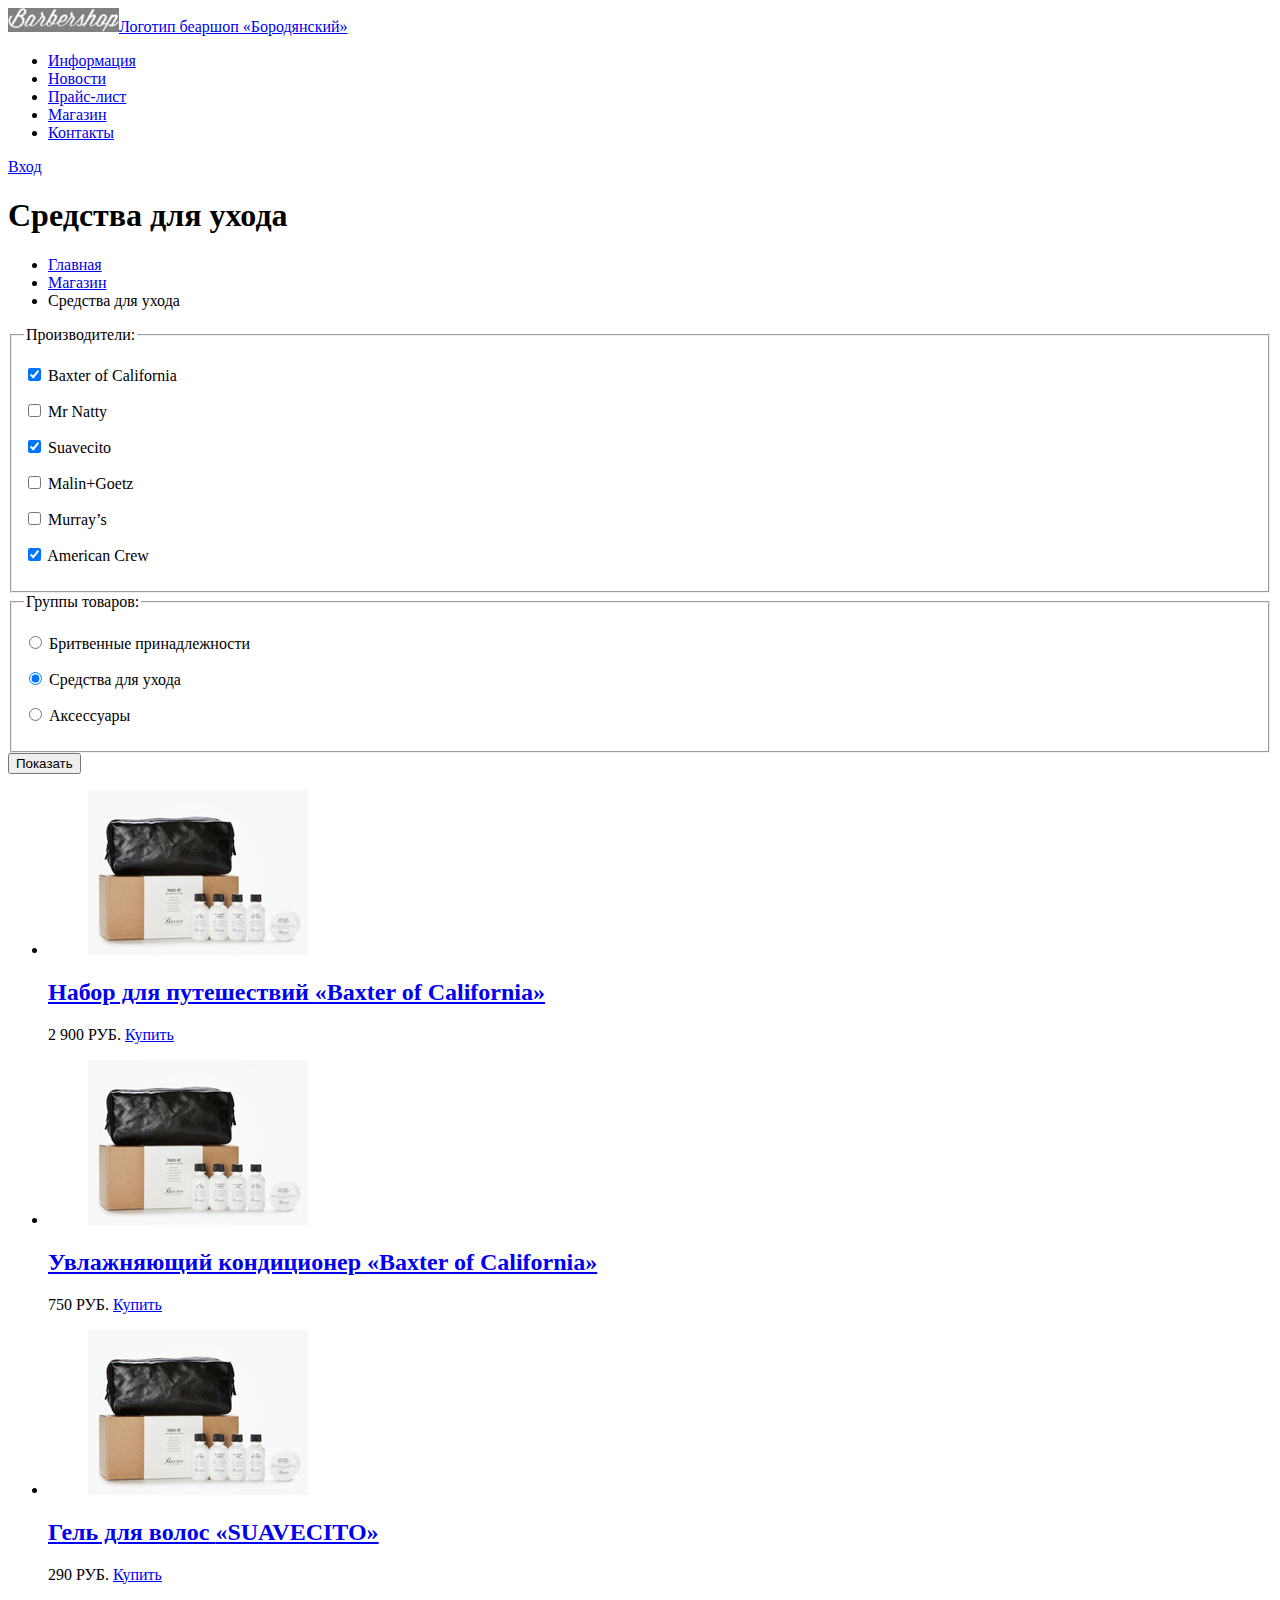
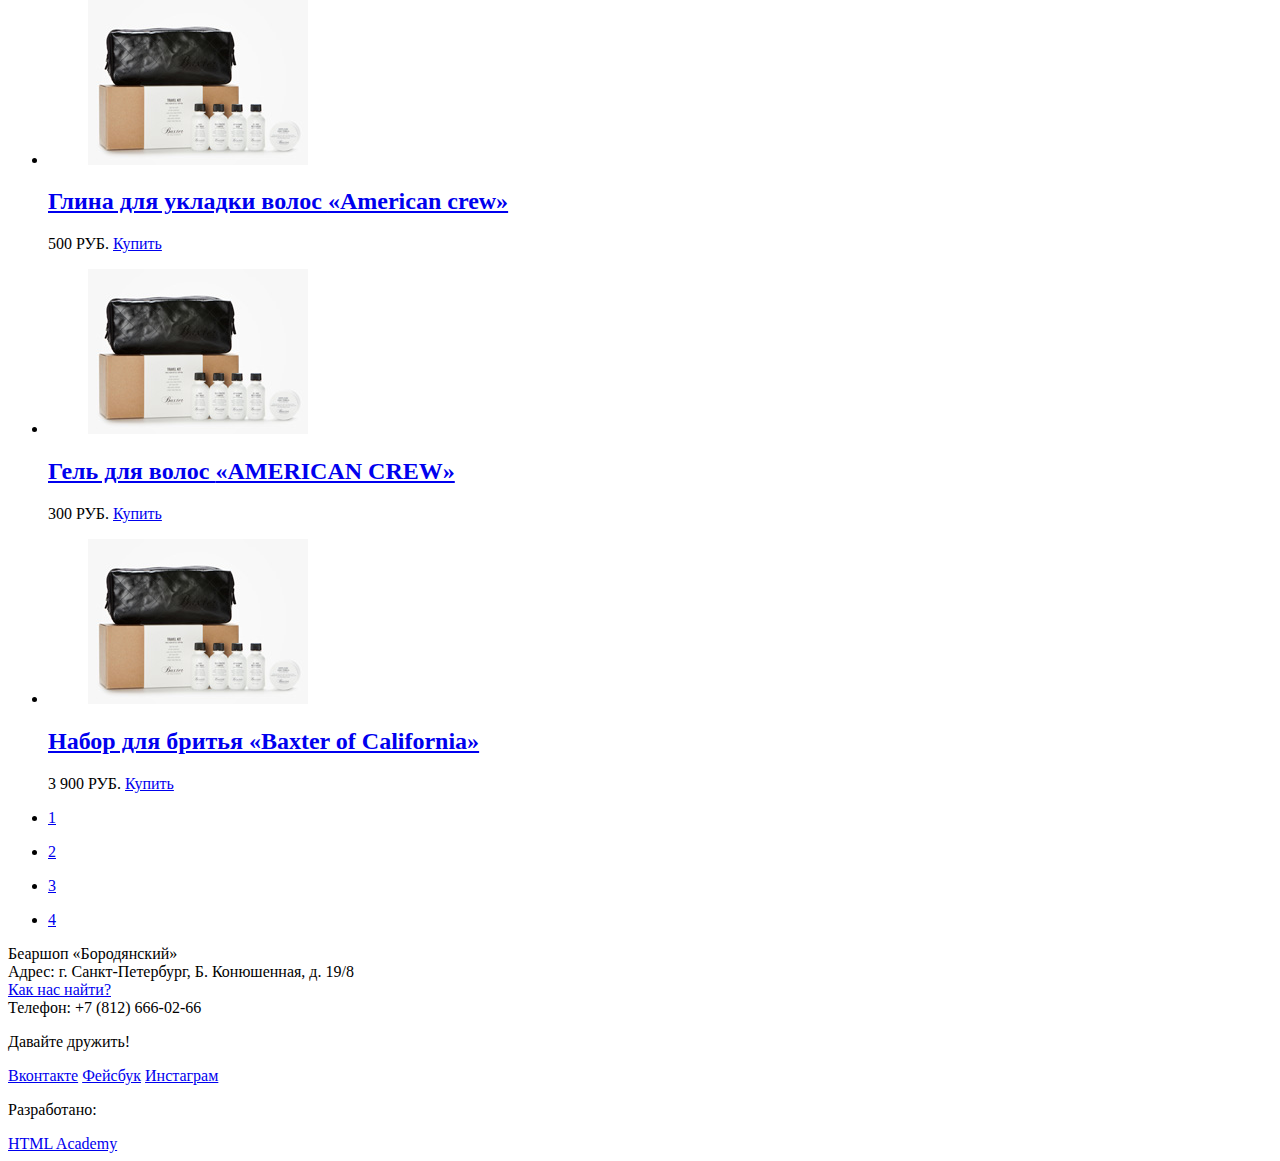
==== catalog.html @ a3be1204 "Правки 30.05.17" ====
<!DOCTYPE html>
<html lang="ru">
	<head>
		<meta charset="utf-8">
		<title>Беаршоп «Бородянский». Каталог</title>
	</head>
	<body>
		<header class="site-header">
			<div class="container">
				<nav class="main-navigation">
					<a class="main-nav_logo" href="index.html"><img src="img/logo-mini.png" width="111" height="24" style="background-color: gray;" alt="Беаршоп «Бородянский» - логотип">Логотип беаршоп «Бородянский»</a>
					<ul class="main-nav_list">
						<li class="main-nav_item">
							<a href="#">Информация</a>
						</li>
						<li class="main-nav_item">
							<a href="#">Новости</a>
						</li>
						<li class="main-nav_item">
							<a href="#">Прайс-лист</a>
						</li>
						<li class="main-nav_item nav_item-active">
							<a href="#">Магазин</a>
						</li>
						<li class="main-nav_item">
							<a href="#">Контакты</a>
						</li>
					</ul>
					<div class="user-block">
						<a class="login" href="#">Вход</a>
					</div>
				</nav>
			</div>					
		</header>
		<main class="container">
			<header class="content-header">
				<h1 class="main-title">
					Средства для ухода
				</h1>
				<nav class="breadcrumbs">
					<ul>
						<li>
							<a href="#">Главная</a>
						</li>
						<li>
							<a href="#">Магазин</a>
						</li>
						<li>
							Средства для ухода
						</li>
					</ul>
				</nav>
			</header>
			<div class="content">
				<div class="content-filters">
					<form class="filters-group" action="https://echo.htmlacademy.ru" method="get">
						<fieldset class="filters-group">
							<legend class="filters-group-title">
								Производители:
							</legend>
							<p>
								<input type="checkbox" name="manufacturer-1" id="manufacturer-1_field" checked>
								<label for="manufacturer-1_field">Baxter of California</label>
							</p>
							<p>
								<input type="checkbox" name="manufacturer-2" id="manufacturer-2_field">
								<label for="manufacturer-2_field">Mr Natty</label>
							</p>
							<p>
								<input type="checkbox" name="manufacturer-3" id="manufacturer-3_field" checked>
								<label for="manufacturer-3_field">Suavecito</label>
							</p>
							<p>
								<input type="checkbox" name="manufacturer-4" id="manufacturer-4_field">
								<label for="manufacturer-4_field">Malin+Goetz</label>
							</p>
							<p>
								<input type="checkbox" name="manufacturer-5" id="manufacturer-5_field">
								<label for="manufacturer-5_field">Murray’s</label>
							</p>
							<p>
								<input type="checkbox" name="manufacturer-6" id="manufacturer-6_field" checked>
								<label for="manufacturer-6_field">American Crew</label>
							</p>
						</fieldset>
						<fieldset class="filters-group">
							<legend class="filters-group-title">
								Группы товаров:
							</legend>
							<p>
								<input type="radio" name="product_group" id="product_group-1_field" value="1">
								<label class="product_group" for="product_group-1_field">Бритвенные принадлежности</label>
							</p>
							<p>
								<input type="radio" name="product_group" id="product_group-2_field" value="2" checked>
								<label class="product_group" for="product_group-2_field">Средства для ухода</label>
							</p>
							<p>
								<input type="radio" name="product_group" id="product_group-3_field" value="2">
								<label class="product_group" for="product_group-3_field">Аксессуары</label>
							</p>
						</fieldset>
						<div class="filters-group_btn_position">
							<button class="btn" type="submit">Показать</button>
						</div>
					</form>
				</div>
				<div class="products">
					<ul class="products_list">
						<li>
							<article class="product-item">
								<figure class="product-imgage">
									<a href="item.html"><img src="img/Layer 38.jpg" width="220" height="165" alt="Набор для путешествий «Baxter of California»"></a>
								</figure>
								<h2 class="product-name">
									<a href="item.html"><span class="product-group">Набор для путешествий </span><span class="product-name">«Baxter of California»</span></a>
								</h2>
								<p class="product-acquiring">
									<span class="product-price">2 900 РУБ.</span>
									<a class="btn" href="#">Купить</a>
								</p>
							</article>						
						</li>
						<li>
							<article class="product-item">
								<figure class="product-image">
									<a href="item.html"><img src="img/Layer 38.jpg" width="220" height="165" alt="Увлажняющий кондиционер «Baxter of California»"></a>
								</figure>
								<h2 class="product-name">
									<a href="item.html"><span class="product-group">Увлажняющий кондиционер </span><span class="product-name">«Baxter of California»</span></a>
								</h2>
								<p class="product-acquiring">
									<span class="product-price">750 РУБ.</span>
									<a class="btn" href="#">Купить</a>
								</p>
							</article>						
						</li>
						<li>
							<article class="product-item">
								<figure class="product-imgage">
									<a href="item.html"><img src="img/Layer 38.jpg" width="220" height="165" alt="Гель для волос «SUAVECITO"></a>
								</figure>
								<h2 class="product-name">
									<a href="item.html"><span class="product-group">Гель для волос </span><span class="product-name">«SUAVECITO»</span></a>
								</h2>
								<p class="product-acquiring">
									<span class="product-price">290 РУБ.</span>
									<a class="btn" href="#">Купить</a>
								</p>
							</article>						
						</li>
						<li>
							<article class="product-item">
								<figure class="product-imgage">
									<a href="item.html"><img src="img/Layer 38.jpg" width="220" height="165" alt="Глина для укладки волос «American crew»"></a>
								</figure>
								<h2 class="product-name">
									<a href="item.html"><span class="product-group">Глина для укладки волос </span><span class="product-name">«American crew»</span></a>
								</h2>
								<p class="product-acquiring">
									<span class="product-price">500 РУБ.</span>
									<a class="btn" href="#">Купить</a>
								</p>
							</article>						
						</li>
						<li>
							<article class="product-item">
								<figure class="product-imgage">
									<a href="item.html"><img src="img/Layer 38.jpg" width="220" height="165" alt="Гель для волос «AMERICAN CREW»"></a>
								</figure>
								<h2 class="product-name">
									<a href="item.html"><span class="product-group">Гель для волос </span><span class="product-name">«AMERICAN CREW»</span></a>
								</h2>
								<p class="product-acquiring">
									<span class="product-price">300 РУБ.</span>
									<a class="btn" href="#">Купить</a>
								</p>
							</article>						
						</li>
						<li>
							<article class="product-item">
								<figure class="product-imgage">
									<a href="item.html"><img src="img/Layer 38.jpg" width="220" height="165" alt="Набор для бритья «Baxter of California»"></a>
								</figure>
								<h2 class="product-name">
									<a href="item.html"><span class="product-group">Набор для бритья «Baxter of California»</span></a>
								</h2>
								<p class="product-acquiring">
									<span class="product-price">3 900 РУБ.</span>
									<a class="btn" href="#">Купить</a>
								</p>
							</article>						
						</li>
					</ul>
					<ul>
						<li class="product_list_num"><a class="btn-num" href="#">1</a></li>
					</ul>
					<ul>
						<li class="product_list_num"><a class="btn-num btn-active" href="#">2</a></li>
					</ul>
					<ul>
						<li class="product_list_num"><a class="btn-num" href="#">3</a></li>
					</ul>
					<ul>
						<li class="product_list_num"><a class="btn-num" href="#">4</a></li>
					</ul>
				</div>
			</div>
		</main>
		<footer class="main-footer">
			<div class="container">
				<section class="footer-contacts">
					<p>
          Беаршоп «Бородянский»<br>
          Адрес: г. Санкт-Петербург, Б. Конюшенная, д. 19/8<br>
          <a href="#">Как нас найти?</a><br>
          Телефон: +7 (812) 666-02-66
					</p>
				</section>
				<section class="footer-social">
					<p>Давайте дружить!</p>
					<a class="social-btn social-btn-vk" href="#">Вконтакте</a>
					<a class="social-btn social-btn-fb" href="#">Фейсбук</a>
					<a class="social-btn social-btn-inst" href="#">Инстаграм</a>
				</section>
				<section class="footer-copyright">
					<p>Разработано:</p>
					<a class="btn" href="https://htmlacademy.ru">HTML Academy</a>
				</section>
			</div>
		</footer>
	</body>
</html>
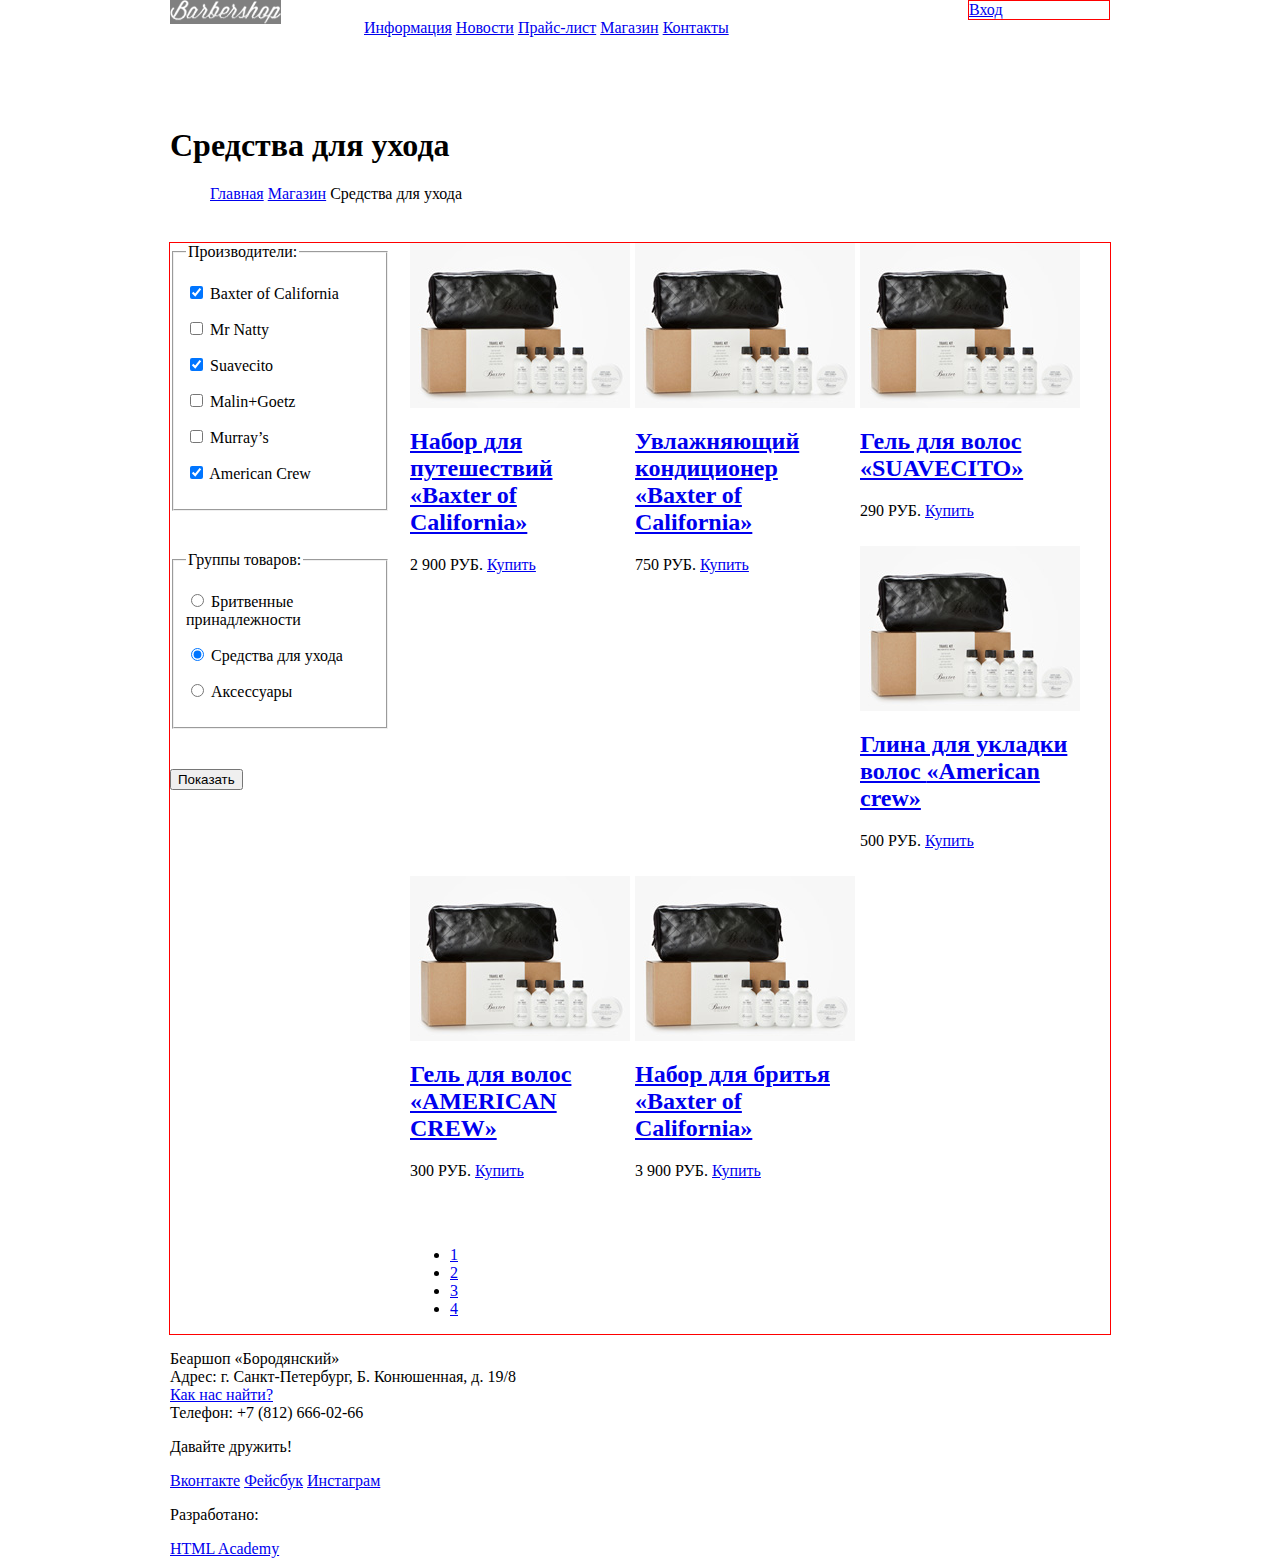
==== commit 4df640b1: "Сетки" ====
--- a/catalog.html
+++ b/catalog.html
@@ -1,234 +1,231 @@
 <!DOCTYPE html>
 <html lang="ru">
-	<head>
-		<meta charset="utf-8">
-		<title>Беаршоп «Бородянский». Каталог</title>
-	</head>
-	<body>
-		<header class="site-header">
-			<div class="container">
-				<nav class="main-navigation">
-					<a class="main-nav_logo" href="index.html"><img src="img/logo-mini.png" width="111" height="24" style="background-color: gray;" alt="Беаршоп «Бородянский» - логотип">Логотип беаршоп «Бородянский»</a>
-					<ul class="main-nav_list">
-						<li class="main-nav_item">
-							<a href="#">Информация</a>
-						</li>
-						<li class="main-nav_item">
-							<a href="#">Новости</a>
-						</li>
-						<li class="main-nav_item">
-							<a href="#">Прайс-лист</a>
-						</li>
-						<li class="main-nav_item nav_item-active">
-							<a href="#">Магазин</a>
-						</li>
-						<li class="main-nav_item">
-							<a href="#">Контакты</a>
-						</li>
-					</ul>
-					<div class="user-block">
-						<a class="login" href="#">Вход</a>
-					</div>
-				</nav>
-			</div>					
-		</header>
-		<main class="container">
-			<header class="content-header">
-				<h1 class="main-title">
-					Средства для ухода
-				</h1>
-				<nav class="breadcrumbs">
-					<ul>
-						<li>
-							<a href="#">Главная</a>
-						</li>
-						<li>
-							<a href="#">Магазин</a>
-						</li>
-						<li>
-							Средства для ухода
-						</li>
-					</ul>
-				</nav>
-			</header>
-			<div class="content">
-				<div class="content-filters">
-					<form class="filters-group" action="https://echo.htmlacademy.ru" method="get">
-						<fieldset class="filters-group">
-							<legend class="filters-group-title">
-								Производители:
-							</legend>
-							<p>
-								<input type="checkbox" name="manufacturer-1" id="manufacturer-1_field" checked>
-								<label for="manufacturer-1_field">Baxter of California</label>
-							</p>
-							<p>
-								<input type="checkbox" name="manufacturer-2" id="manufacturer-2_field">
-								<label for="manufacturer-2_field">Mr Natty</label>
-							</p>
-							<p>
-								<input type="checkbox" name="manufacturer-3" id="manufacturer-3_field" checked>
-								<label for="manufacturer-3_field">Suavecito</label>
-							</p>
-							<p>
-								<input type="checkbox" name="manufacturer-4" id="manufacturer-4_field">
-								<label for="manufacturer-4_field">Malin+Goetz</label>
-							</p>
-							<p>
-								<input type="checkbox" name="manufacturer-5" id="manufacturer-5_field">
-								<label for="manufacturer-5_field">Murray’s</label>
-							</p>
-							<p>
-								<input type="checkbox" name="manufacturer-6" id="manufacturer-6_field" checked>
-								<label for="manufacturer-6_field">American Crew</label>
-							</p>
-						</fieldset>
-						<fieldset class="filters-group">
-							<legend class="filters-group-title">
-								Группы товаров:
-							</legend>
-							<p>
-								<input type="radio" name="product_group" id="product_group-1_field" value="1">
-								<label class="product_group" for="product_group-1_field">Бритвенные принадлежности</label>
-							</p>
-							<p>
-								<input type="radio" name="product_group" id="product_group-2_field" value="2" checked>
-								<label class="product_group" for="product_group-2_field">Средства для ухода</label>
-							</p>
-							<p>
-								<input type="radio" name="product_group" id="product_group-3_field" value="2">
-								<label class="product_group" for="product_group-3_field">Аксессуары</label>
-							</p>
-						</fieldset>
-						<div class="filters-group_btn_position">
-							<button class="btn" type="submit">Показать</button>
-						</div>
-					</form>
-				</div>
-				<div class="products">
-					<ul class="products_list">
-						<li>
-							<article class="product-item">
-								<figure class="product-imgage">
-									<a href="item.html"><img src="img/Layer 38.jpg" width="220" height="165" alt="Набор для путешествий «Baxter of California»"></a>
-								</figure>
-								<h2 class="product-name">
-									<a href="item.html"><span class="product-group">Набор для путешествий </span><span class="product-name">«Baxter of California»</span></a>
-								</h2>
-								<p class="product-acquiring">
-									<span class="product-price">2 900 РУБ.</span>
-									<a class="btn" href="#">Купить</a>
-								</p>
-							</article>						
-						</li>
-						<li>
-							<article class="product-item">
-								<figure class="product-image">
-									<a href="item.html"><img src="img/Layer 38.jpg" width="220" height="165" alt="Увлажняющий кондиционер «Baxter of California»"></a>
-								</figure>
-								<h2 class="product-name">
-									<a href="item.html"><span class="product-group">Увлажняющий кондиционер </span><span class="product-name">«Baxter of California»</span></a>
-								</h2>
-								<p class="product-acquiring">
-									<span class="product-price">750 РУБ.</span>
-									<a class="btn" href="#">Купить</a>
-								</p>
-							</article>						
-						</li>
-						<li>
-							<article class="product-item">
-								<figure class="product-imgage">
-									<a href="item.html"><img src="img/Layer 38.jpg" width="220" height="165" alt="Гель для волос «SUAVECITO"></a>
-								</figure>
-								<h2 class="product-name">
-									<a href="item.html"><span class="product-group">Гель для волос </span><span class="product-name">«SUAVECITO»</span></a>
-								</h2>
-								<p class="product-acquiring">
-									<span class="product-price">290 РУБ.</span>
-									<a class="btn" href="#">Купить</a>
-								</p>
-							</article>						
-						</li>
-						<li>
-							<article class="product-item">
-								<figure class="product-imgage">
-									<a href="item.html"><img src="img/Layer 38.jpg" width="220" height="165" alt="Глина для укладки волос «American crew»"></a>
-								</figure>
-								<h2 class="product-name">
-									<a href="item.html"><span class="product-group">Глина для укладки волос </span><span class="product-name">«American crew»</span></a>
-								</h2>
-								<p class="product-acquiring">
-									<span class="product-price">500 РУБ.</span>
-									<a class="btn" href="#">Купить</a>
-								</p>
-							</article>						
-						</li>
-						<li>
-							<article class="product-item">
-								<figure class="product-imgage">
-									<a href="item.html"><img src="img/Layer 38.jpg" width="220" height="165" alt="Гель для волос «AMERICAN CREW»"></a>
-								</figure>
-								<h2 class="product-name">
-									<a href="item.html"><span class="product-group">Гель для волос </span><span class="product-name">«AMERICAN CREW»</span></a>
-								</h2>
-								<p class="product-acquiring">
-									<span class="product-price">300 РУБ.</span>
-									<a class="btn" href="#">Купить</a>
-								</p>
-							</article>						
-						</li>
-						<li>
-							<article class="product-item">
-								<figure class="product-imgage">
-									<a href="item.html"><img src="img/Layer 38.jpg" width="220" height="165" alt="Набор для бритья «Baxter of California»"></a>
-								</figure>
-								<h2 class="product-name">
-									<a href="item.html"><span class="product-group">Набор для бритья «Baxter of California»</span></a>
-								</h2>
-								<p class="product-acquiring">
-									<span class="product-price">3 900 РУБ.</span>
-									<a class="btn" href="#">Купить</a>
-								</p>
-							</article>						
-						</li>
-					</ul>
-					<ul>
-						<li class="product_list_num"><a class="btn-num" href="#">1</a></li>
-					</ul>
-					<ul>
-						<li class="product_list_num"><a class="btn-num btn-active" href="#">2</a></li>
-					</ul>
-					<ul>
-						<li class="product_list_num"><a class="btn-num" href="#">3</a></li>
-					</ul>
-					<ul>
-						<li class="product_list_num"><a class="btn-num" href="#">4</a></li>
-					</ul>
-				</div>
-			</div>
-		</main>
-		<footer class="main-footer">
-			<div class="container">
-				<section class="footer-contacts">
-					<p>
-          Беаршоп «Бородянский»<br>
-          Адрес: г. Санкт-Петербург, Б. Конюшенная, д. 19/8<br>
-          <a href="#">Как нас найти?</a><br>
-          Телефон: +7 (812) 666-02-66
-					</p>
-				</section>
-				<section class="footer-social">
-					<p>Давайте дружить!</p>
-					<a class="social-btn social-btn-vk" href="#">Вконтакте</a>
-					<a class="social-btn social-btn-fb" href="#">Фейсбук</a>
-					<a class="social-btn social-btn-inst" href="#">Инстаграм</a>
-				</section>
-				<section class="footer-copyright">
-					<p>Разработано:</p>
-					<a class="btn" href="https://htmlacademy.ru">HTML Academy</a>
-				</section>
-			</div>
-		</footer>
-	</body>
+<head>
+  <meta charset="utf-8">
+  <title>Беаршоп «Бородянский». Каталог</title>
+  <link rel="stylesheet" href="style.css">
+</head>
+
+<body>
+  <header class="page-header">
+    <div class="container clearfix">
+      <nav class="main-navigation">
+        <a class="main-nav_logo" href="index.html"><img src="img/logo-mini.png" width="111" height="24" style="background-color: gray;" alt="Беаршоп «Бородянский» - логотип"></a>
+        <ul class="main-nav_list">
+          <li class="main-nav_item">
+            <a href="#">Информация</a>
+          </li>
+          <li class="main-nav_item">
+            <a href="#">Новости</a>
+          </li>
+          <li class="main-nav_item">
+            <a href="#">Прайс-лист</a>
+          </li>
+          <li class="main-nav_item nav_item-active">
+            <a href="#">Магазин</a>
+          </li>
+          <li class="main-nav_item">
+            <a href="#">Контакты</a>
+          </li>
+        </ul>
+      </nav>
+      <div class="user-block">
+        <a class="login" href="#">Вход</a>
+      </div>
+    </div>
+  </header>
+  
+  <main class="container">
+    <header class="content-header">
+      <h1 class="main-title">
+        Средства для ухода
+      </h1>
+      <nav class="breadcrumbs">
+        <ul>
+          <li>
+            <a href="#">Главная</a>
+          </li>
+          <li>
+            <a href="#">Магазин</a>
+          </li>
+          <li>
+            Средства для ухода
+          </li>
+        </ul>
+      </nav>
+    </header>
+    
+    <div class="content clearfix">
+      <!--<div class="content-filters">-->
+      <form class="filters" action="https://echo.htmlacademy.ru" method="get">
+        
+        <fieldset class="filters-group">
+          <legend class="filters-group-title">
+            Производители:
+          </legend>
+          <p>
+            <input type="checkbox" name="manufacturer-1" id="manufacturer-1_field" checked>
+            <label for="manufacturer-1_field">Baxter of California</label>
+          </p>
+          <p>
+            <input type="checkbox" name="manufacturer-2" id="manufacturer-2_field">
+            <label for="manufacturer-2_field">Mr Natty</label>
+          </p>
+          <p>
+            <input type="checkbox" name="manufacturer-3" id="manufacturer-3_field" checked>
+            <label for="manufacturer-3_field">Suavecito</label>
+          </p>
+          <p>
+            <input type="checkbox" name="manufacturer-4" id="manufacturer-4_field">
+            <label for="manufacturer-4_field">Malin+Goetz</label>
+          </p>
+          <p>
+            <input type="checkbox" name="manufacturer-5" id="manufacturer-5_field">
+            <label for="manufacturer-5_field">Murray’s</label>
+          </p>
+          <p>
+            <input type="checkbox" name="manufacturer-6" id="manufacturer-6_field" checked>
+            <label for="manufacturer-6_field">American Crew</label>
+          </p>
+        </fieldset>
+        
+        <fieldset class="filters-group">
+          <legend class="filters-group-title">
+            Группы товаров:
+          </legend>
+          <p>
+            <input type="radio" name="product_group" id="product_group-1_field" value="1">
+            <label class="product_group" for="product_group-1_field">Бритвенные принадлежности</label>
+          </p>
+          <p>
+            <input type="radio" name="product_group" id="product_group-2_field" value="2" checked>
+            <label class="product_group" for="product_group-2_field">Средства для ухода</label>
+          </p>
+          <p>
+            <input type="radio" name="product_group" id="product_group-3_field" value="2">
+            <label class="product_group" for="product_group-3_field">Аксессуары</label>
+          </p>
+        </fieldset>
+        <div class="filters-group_btn_position">
+          <button class="btn" type="submit">Показать</button>
+        </div>
+      </form>
+      <!--</div>-->
+      
+      <div class="products">
+        <div class="products_list">
+
+          <article class="product-item">
+            <figure class="product-image">
+              <a href="item.html"><img src="img/Layer 38.jpg" width="220" height="165" alt="Набор для путешествий «Baxter of California»"></a>
+            </figure>
+            <h2 class="product-title">
+              <a href="item.html"><span class="product-group">Набор для путешествий </span><span class="product-brand">«Baxter of California»</span></a>
+            </h2>
+            <p class="product-acquiring">
+              <span class="product-price">2 900 РУБ.</span>
+              <a class="btn" href="#">Купить</a>
+            </p>
+          </article>						
+
+          <article class="product-item">
+            <figure class="product-image">
+              <a href="item.html"><img src="img/Layer 38.jpg" width="220" height="165" alt="Увлажняющий кондиционер «Baxter of California»"></a>
+            </figure>
+            <h2 class="product-title">
+              <a href="item.html"><span class="product-group">Увлажняющий кондиционер </span><span class="product-brand">«Baxter of California»</span></a>
+            </h2>
+            <p class="product-acquiring">
+              <span class="product-price">750 РУБ.</span>
+              <a class="btn" href="#">Купить</a>
+            </p>
+          </article>						
+
+          <article class="product-item">
+            <figure class="product-image">
+              <a href="item.html"><img src="img/Layer 38.jpg" width="220" height="165" alt="Гель для волос «SUAVECITO"></a>
+            </figure>
+            <h2 class="product-title">
+              <a href="item.html"><span class="product-group">Гель для волос </span><span class="product-brand">«SUAVECITO»</span></a>
+            </h2>
+            <p class="product-acquiring">
+              <span class="product-price">290 РУБ.</span>
+              <a class="btn" href="#">Купить</a>
+            </p>
+          </article>						
+
+          <article class="product-item">
+            <figure class="product-image">
+              <a href="item.html"><img src="img/Layer 38.jpg" width="220" height="165" alt="Глина для укладки волос «American crew»"></a>
+            </figure>
+            <h2 class="product-title">
+              <a href="item.html"><span class="product-group">Глина для укладки волос </span><span class="product-brand">«American crew»</span></a>
+            </h2>
+            <p class="product-acquiring">
+              <span class="product-price">500 РУБ.</span>
+              <a class="btn" href="#">Купить</a>
+            </p>
+          </article>						
+
+          <article class="product-item">
+            <figure class="product-image">
+              <a href="item.html"><img src="img/Layer 38.jpg" width="220" height="165" alt="Гель для волос «AMERICAN CREW»"></a>
+            </figure>
+            <h2 class="product-title">
+              <a href="item.html"><span class="product-group">Гель для волос </span><span class="product-brand">«AMERICAN CREW»</span></a>
+            </h2>
+            <p class="product-acquiring">
+              <span class="product-price">300 РУБ.</span>
+              <a class="btn" href="#">Купить</a>
+            </p>
+          </article>						
+
+          <article class="product-item">
+            <figure class="product-image">
+              <a href="item.html"><img src="img/Layer 38.jpg" width="220" height="165" alt="Набор для бритья «Baxter of California»"></a>
+            </figure>
+            <h2 class="product-name">
+              <a href="item.html"><span class="product-group">Набор для бритья </span><span class="product-brand">«Baxter of California»</span></a>
+            </h2>
+            <p class="product-acquiring">
+              <span class="product-price">3 900 РУБ.</span>
+              <a class="btn" href="#">Купить</a>
+            </p>
+          </article>
+
+        </div>
+        <ul class="pages">
+          <li class="page_num"><a class="btn-num" href="#">1</a></li>
+          <li class="page_num"><a class="btn-num btn-active" href="#">2</a></li>
+          <li class="page_num"><a class="btn-num" href="#">3</a></li>
+          <li class="page_num"><a class="btn-num" href="#">4</a></li>
+        </ul>
+      </div>
+    </div>
+  </main>
+  <footer class="main-footer">
+    <div class="container">
+      <section class="footer-contacts">
+        <p>
+        Беаршоп «Бородянский»<br>
+        Адрес: г. Санкт-Петербург, Б. Конюшенная, д. 19/8<br>
+        <a href="#">Как нас найти?</a><br>
+        Телефон: +7 (812) 666-02-66
+        </p>
+      </section>
+      <section class="footer-social">
+        <p>Давайте дружить!</p>
+        <a class="social-btn social-btn-vk" href="#">Вконтакте</a>
+        <a class="social-btn social-btn-fb" href="#">Фейсбук</a>
+        <a class="social-btn social-btn-inst" href="#">Инстаграм</a>
+      </section>
+      <section class="footer-copyright">
+        <p>Разработано:</p>
+        <a class="btn" href="https://htmlacademy.ru">HTML Academy</a>
+      </section>
+    </div>
+  </footer>
+</body>
+
 </html>
 
--- a/style.css
+++ b/style.css
@@ -0,0 +1,135 @@
+body {
+  margin: 0;
+  padding: 0;  
+  background: url("../barbershop-shop-transparent-50.jpg") no-repeat 50% 0px;
+}
+
+.page-header {
+  margin-bottom: 55px;
+
+  min-height: 72px;
+  
+//  outline: yellow solid 1px;
+}
+
+.container {
+  width: 940px;
+  margin: 0 auto;
+  padding: 0 10px;
+  
+//  outline: green solid 2px;
+}
+
+.clearfix::after {
+  content: "";
+
+  display: table;
+  clear: both;
+}
+
+.main-navigation {
+  float: left;
+  width: 780px;
+  
+//  border: red solid 1px; 
+}
+
+/* ширина 150 */
+.main-nav_logo {
+  display: inline-block;
+  width: 150px;
+  height: 23px;
+}
+
+/* ширина 620 */
+.main-nav_list {
+  display: inline-block;
+  vertical-align: top;
+}
+
+.main-nav_item {
+  display: inline-block;
+  line-height: 23px;
+  vertical-align: bottom;
+}
+
+.user-block {
+  float: right;
+  width: 140px;
+  border: red solid 1px; 
+}
+
+.content-header {
+  margin-bottom: 40px;
+ 
+}
+
+.main-title {
+  
+}
+
+.breadcrumbs {
+  
+}
+
+.breadcrumbs li {
+  display: inline-block;
+}
+
+.content {
+  outline: red solid 1px;
+
+}
+
+.filters {
+  float: left;
+  width: 220px;
+
+//  outline: yellow solid 1px;
+
+}
+
+.filters-group {
+  margin-bottom: 40px;
+}
+
+.products {
+  float: right;
+  width: 700px;    
+
+//  outline: blue solid 1px;
+}
+
+.products_list {
+  padding: 0;
+  margin: 0; 
+  margin-bottom: 40px;
+} 
+
+.products_list::after {
+  content: "";
+  display: table;
+  clear: both;
+  
+}
+
+.product-item {
+  float: left;
+  width: 220px;
+  min-height: 286px;
+  margin-right: 5px;
+  margin-bottom: 10px;
+  
+//  outline: magenta solid 1px;
+}
+
+.product-image {
+  margin: 0;
+  padding: 0;
+  width: 220px;
+  height: 165px;
+  
+}
+
+
+
